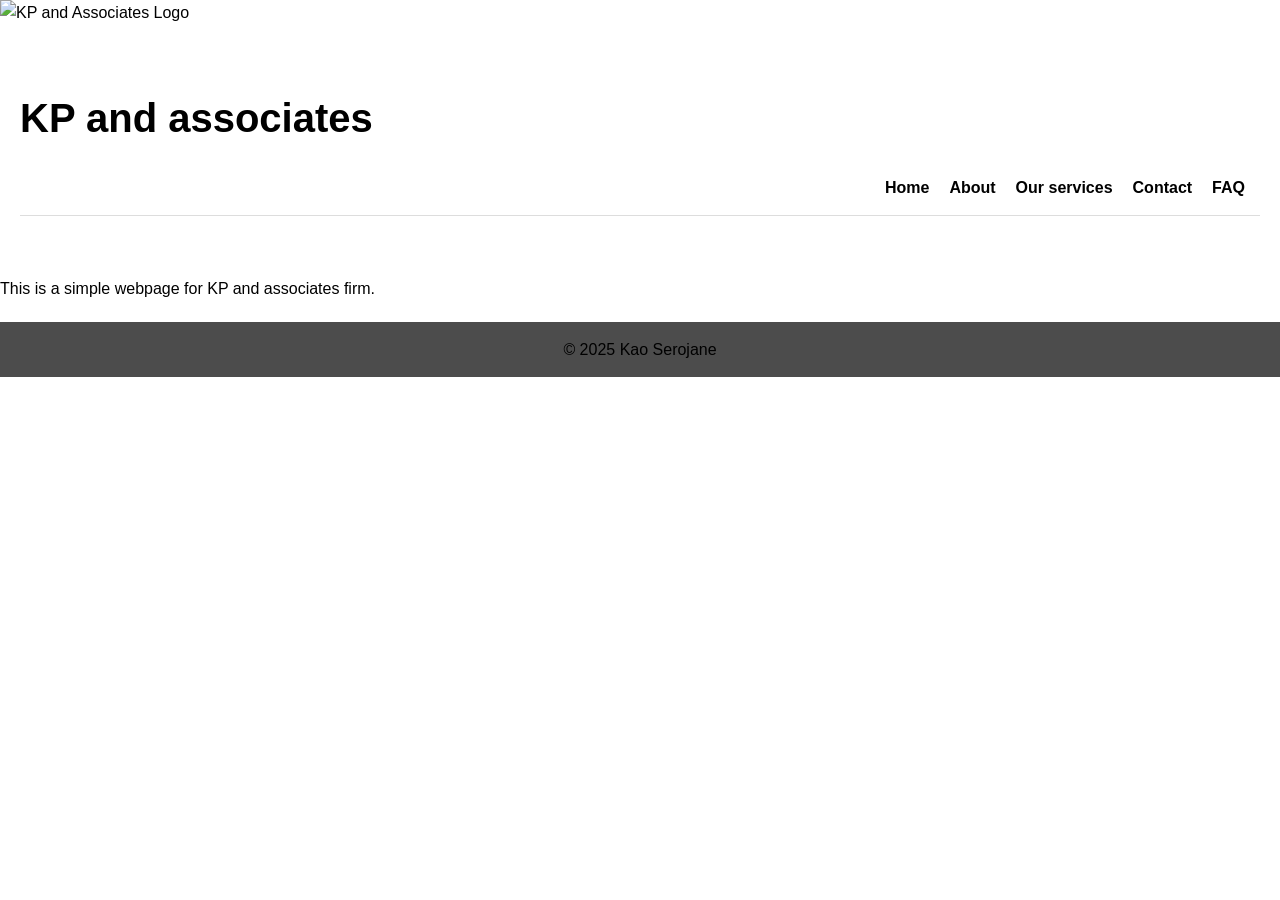
==== index.html @ 7f7d3b13 "added logo" ====
<!DOCTYPE html> 

<html lang="en"> 

<head> 
<link rel="stylesheet" href="styles.css"> 
    <meta charset="UTF-8"> 

    <meta name="viewport" content="width=device-width, initial-scale=1.0"> 


    <title>KP and associates</title> 
<img src="C:\Users\kaose\OneDrive\Pictures\KP and associates logo.png" alt="KP and Associates Logo" class="logo">


</head> 

<body> 

    <header> 


        <h1>KP and associates</h1> 
        
        <nav>
           <a href="index.html">Home</a> 
            <a href="About us.html">About</a> 
            <a href="Services.html">Our services</a> 
            <a href="Contact.html">Contact</a> 
            <a href="FAQ.html">FAQ</a> 
        </nav>


    </header> 

 

    <main> 


        <p>This is a simple webpage for KP and associates firm.</p> 
        




         

        

    </main> 

 

    <footer> 


        <p>&copy; 2025 Kao Serojane</p> 


    </footer> 

 

</body> 

</html>
---- styles.css ----
* {
    margin: 0;
    padding: 0;
    box-sizing: border-box;
}

/* Body styling */
body {
    font-family: Arial, sans-serif;
    background: #ffffff;   /* white background */
    color: #000000;        /* black text */
    line-height: 1.6;
}

/* Navigation bar */
nav {
   display: flex;
    justify-content: right;
    align-items: right;
    background: #ffffff;
    padding: 15px;
    gap: 20px;
    border-bottom: 1px solid #ddd;
}

/* Nav links */
nav a {
     color: #000;
    text-decoration: none;
    font-weight: bold;
}

nav a:hover {
     color: #0077cc;
}



button:hover {
    background: #00aacc;
}

/* Header / Hero section */
header {
    text-align: left;
    padding: 60px 20px;
}

header h1 {
    font-size: 2.5rem;
    margin-bottom: 10px;
}

header p {
    font-size: 1.2rem;
}

/* Sections */
section {
    padding: 40px 20px;
    max-width: 900px;
    margin: auto;
}
  
/* Cards (for projects/services) */
.card {
    background: #ffffff;
    padding: 20px;
    margin: 20px 0;
    border-radius: 10px;
    border: 2px solid #140303;
    box-shadow: 0 2px 8px rgba(0, 0, 0, 0.05);
    transition: 0.3s;
    flex: 1;
    
}

.card:hover {
    transform: translateY(-5px);
}
.services-container {
    display: flex;
    grid-template-columns: repeat(2, 1fr); /* 2 columns */
    gap: 20px;
}


/* Footer */
footer {
    text-align: center;
    padding: 15px;
    background: rgba(0, 0, 0, 0.7);
    margin-top: 20px;
}
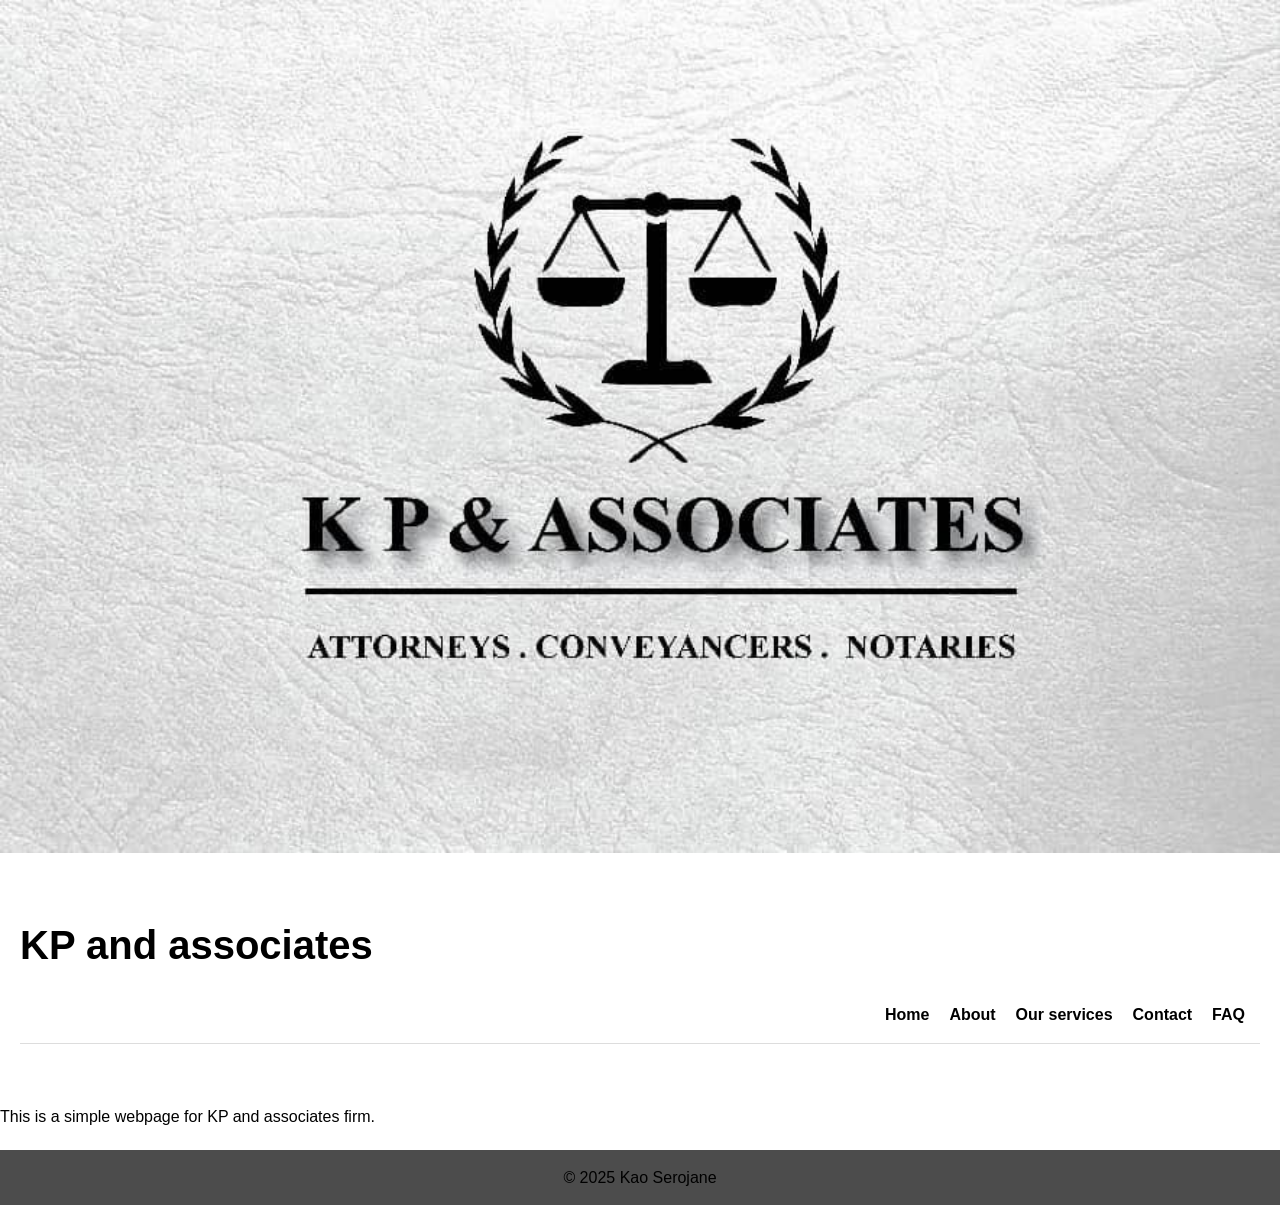
==== commit 1ff39ac4: "Added styling to banner" ====
--- a/index.html
+++ b/index.html
@@ -10,7 +10,7 @@
 
 
     <title>KP and associates</title> 
-<img src="C:\Users\kaose\OneDrive\Pictures\KP and associates logo.png" alt="KP and Associates Logo" class="logo">
+<img src="KP and associates logo.png" alt="KP and Associates Logo" class="banner-logo">
 
 
 </head> 
--- a/styles.css
+++ b/styles.css
@@ -84,7 +84,11 @@
     grid-template-columns: repeat(2, 1fr); /* 2 columns */
     gap: 20px;
 }
-
+.banner-logo {
+    width: 100%;
+    height: auto;
+    display: block
+}
 
 /* Footer */
 footer {
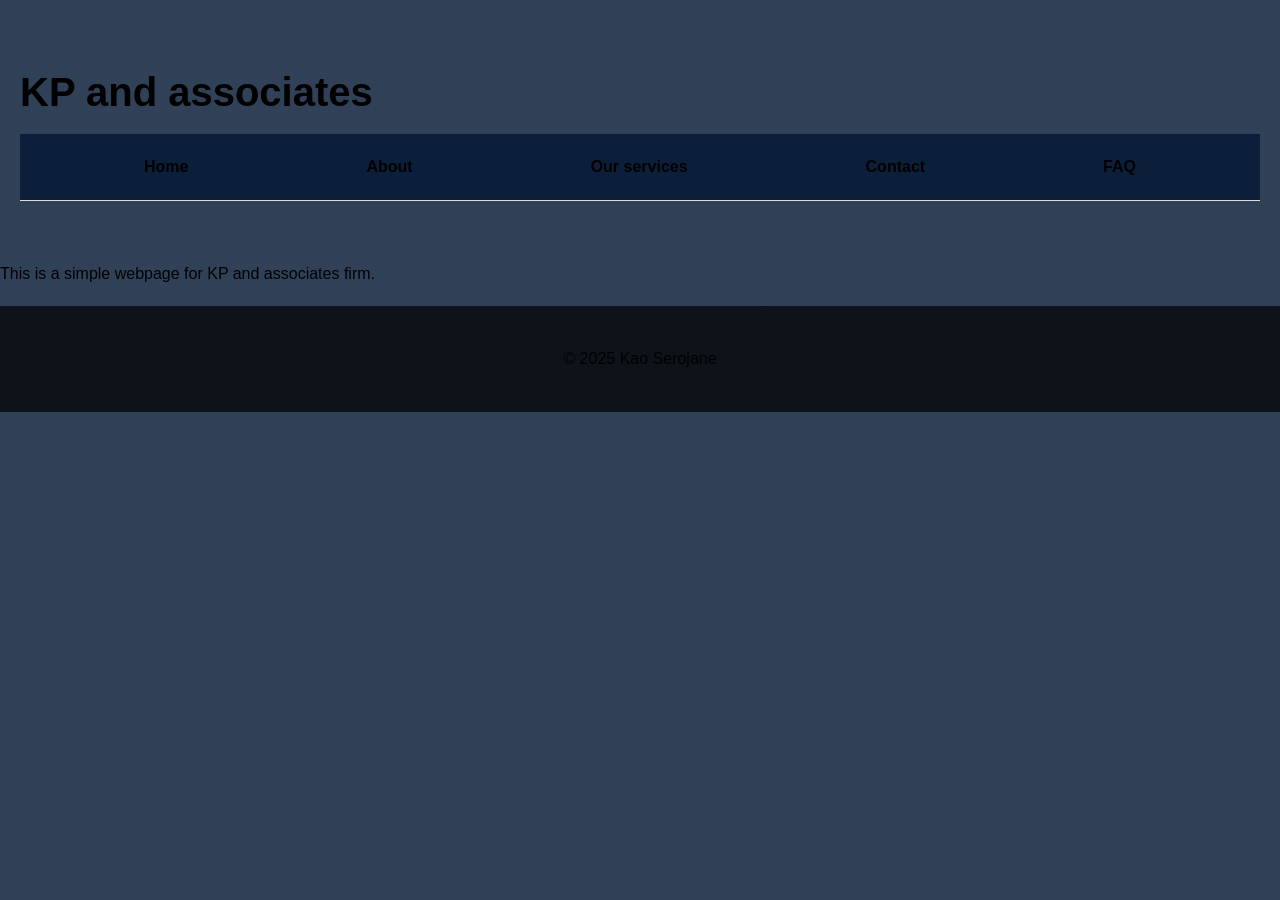
==== commit 543aac4a: "Added styling" ====
--- a/index.html
+++ b/index.html
@@ -10,7 +10,7 @@
 
 
     <title>KP and associates</title> 
-<img src="KP and associates logo.png" alt="KP and Associates Logo" class="banner-logo">
+
 
 
 </head> 
--- a/styles.css
+++ b/styles.css
@@ -8,7 +8,17 @@
 /* Body styling */
 body {
     font-family: Arial, sans-serif;
-    background: #ffffff;   /* white background */
+    background: linear-gradient(
+        rgba(11, 31, 58, 0.85),
+        rgba(11, 31, 58, 0.85)
+    ),
+    url('C:\Users\kaose\OneDrive\Desktop\bida25-286\background image.jpg');
+
+    background-size: cover;
+    background-position: center;
+    background-attachment: fixed;
+
+    color: white;
     color: #000000;        /* black text */
     line-height: 1.6;
 }
@@ -16,12 +26,13 @@
 /* Navigation bar */
 nav {
    display: flex;
-    justify-content: right;
-    align-items: right;
-    background: #ffffff;
-    padding: 15px;
+    justify-content: space-between;
+    align-items: center;
+    background: #0b1f3a;
+    padding: 20px 10%;
     gap: 20px;
     border-bottom: 1px solid #ddd;
+    position: sticky;
 }
 
 /* Nav links */
@@ -39,6 +50,7 @@
 
 button:hover {
     background: #00aacc;
+
 }
 
 /* Header / Hero section */
@@ -66,18 +78,18 @@
 /* Cards (for projects/services) */
 .card {
     background: #ffffff;
-    padding: 20px;
+    padding: 30px;
     margin: 20px 0;
-    border-radius: 10px;
+    border-radius: 12px;
     border: 2px solid #140303;
-    box-shadow: 0 2px 8px rgba(0, 0, 0, 0.05);
+    box-shadow: 0 4px 12px rgba(0, 0, 0, 0.1);
     transition: 0.3s;
     flex: 1;
     
 }
 
 .card:hover {
-    transform: translateY(-5px);
+    transform: translateY(-10px);
 }
 .services-container {
     display: flex;
@@ -87,13 +99,16 @@
 .banner-logo {
     width: 100%;
     height: auto;
-    display: block
+    object-fit: contain;
+    display: block;
+    max-width: 1200px;
+    margin: auto;
 }
 
 /* Footer */
 footer {
     text-align: center;
-    padding: 15px;
+    padding: 40px;
     background: rgba(0, 0, 0, 0.7);
     margin-top: 20px;
 }
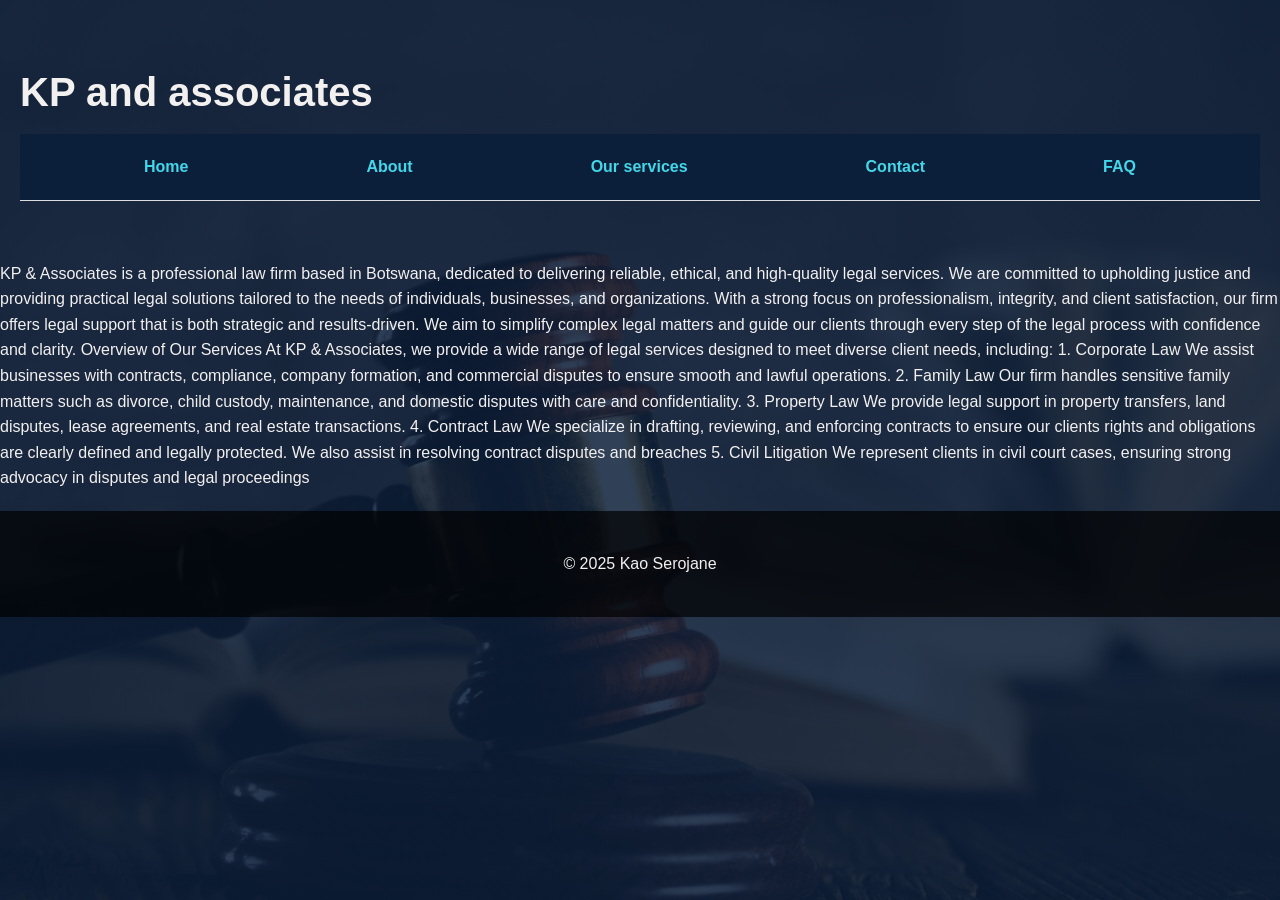
==== commit 9d32e3bd: "Added content" ====
--- a/index.html
+++ b/index.html
@@ -38,7 +38,35 @@
     <main> 
 
 
-        <p>This is a simple webpage for KP and associates firm.</p> 
+        <p>KP & Associates is a professional law firm based in Botswana, dedicated to delivering reliable, ethical, and high-quality legal services. We are committed to upholding justice and providing practical legal solutions tailored to the needs of individuals, businesses, and organizations.
+
+With a strong focus on professionalism, integrity, and client satisfaction, our firm offers legal support that is both strategic and results-driven. We aim to simplify complex legal matters and guide our clients through every step of the legal process with confidence and clarity.
+Overview of Our Services
+
+
+
+At KP & Associates, we provide a wide range of legal services designed to meet diverse client needs, including:
+
+1. Corporate Law
+
+We assist businesses with contracts, compliance, company formation, and commercial disputes to ensure smooth and lawful operations.
+
+2. Family Law
+
+Our firm handles sensitive family matters such as divorce, child custody, maintenance, and domestic disputes with care and confidentiality.
+
+3. Property Law
+
+We provide legal support in property transfers, land disputes, lease agreements, and real estate transactions.
+
+4. Contract Law
+
+We specialize in drafting, reviewing, and enforcing contracts to ensure our clients rights and obligations are clearly defined and legally protected. We also assist in resolving contract disputes and breaches
+
+5. Civil Litigation
+
+We represent clients in civil court cases, ensuring strong advocacy in disputes and legal proceedings
+</p> 
         
 
 
--- a/styles.css
+++ b/styles.css
@@ -12,15 +12,16 @@
         rgba(11, 31, 58, 0.85),
         rgba(11, 31, 58, 0.85)
     ),
-    url('C:\Users\kaose\OneDrive\Desktop\bida25-286\background image.jpg');
+    url('background image.jpg');
 
     background-size: cover;
     background-position: center;
     background-attachment: fixed;
 
     color: white;
-    color: #000000;        /* black text */
+    color: #f3f0f0;        /* black text */
     line-height: 1.6;
+    text-decoration-color: #f3f0f0;
 }
 
 /* Navigation bar */
@@ -37,13 +38,13 @@
 
 /* Nav links */
 nav a {
-     color: #000;
+     color: #44d6e9;
     text-decoration: none;
     font-weight: bold;
 }
 
 nav a:hover {
-     color: #0077cc;
+     color: #f5f8f8;
 }
 
 
@@ -85,7 +86,7 @@
     box-shadow: 0 4px 12px rgba(0, 0, 0, 0.1);
     transition: 0.3s;
     flex: 1;
-    
+    text-decoration-color: #080808;
 }
 
 .card:hover {
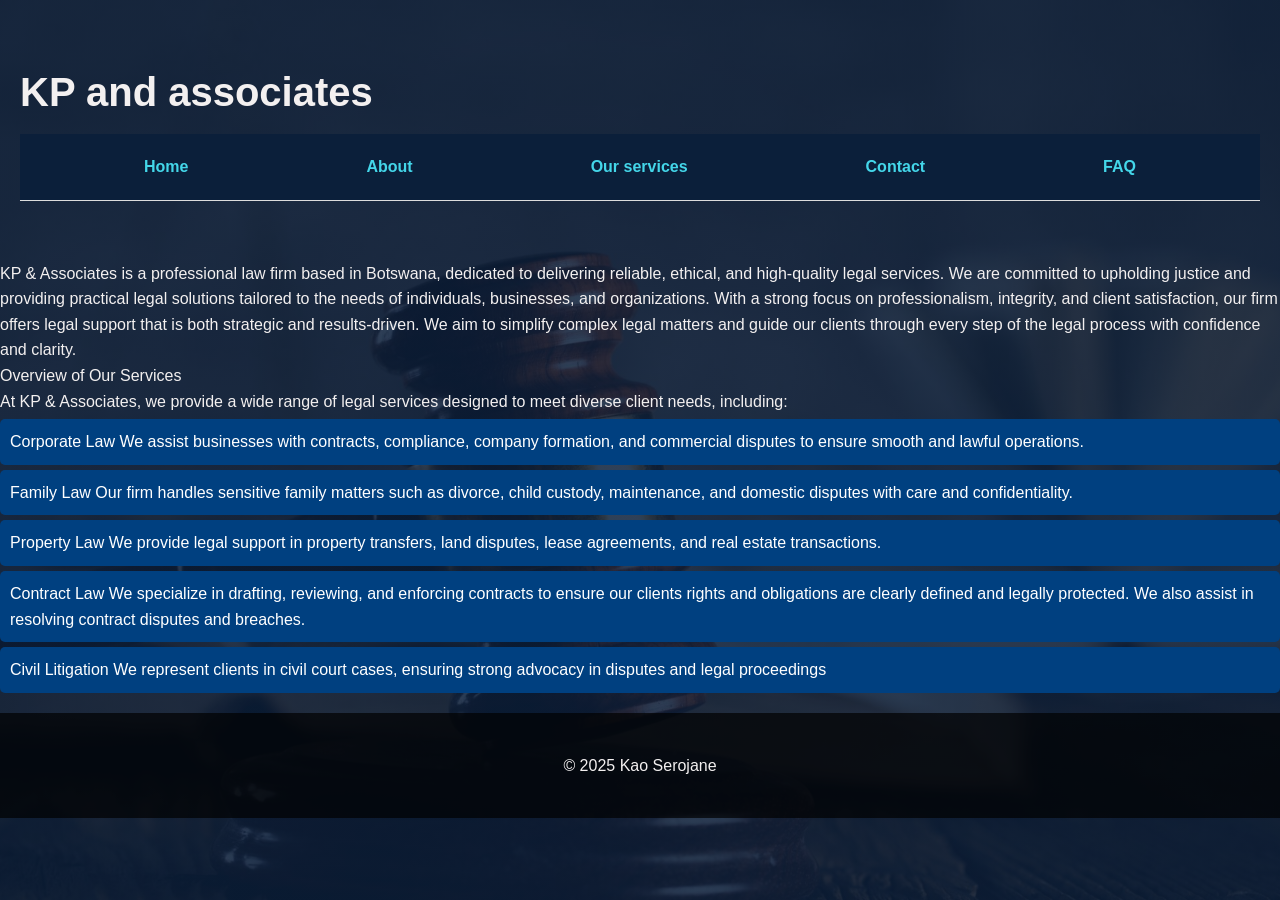
==== commit 13a4d51e: "Added styling" ====
--- a/index.html
+++ b/index.html
@@ -40,43 +40,39 @@
 
         <p>KP & Associates is a professional law firm based in Botswana, dedicated to delivering reliable, ethical, and high-quality legal services. We are committed to upholding justice and providing practical legal solutions tailored to the needs of individuals, businesses, and organizations.
 
-With a strong focus on professionalism, integrity, and client satisfaction, our firm offers legal support that is both strategic and results-driven. We aim to simplify complex legal matters and guide our clients through every step of the legal process with confidence and clarity.
+With a strong focus on professionalism, integrity, and client satisfaction, our firm offers legal support that is both strategic and results-driven. We aim to simplify complex legal matters and guide our clients through every step of the legal process with confidence and clarity.</p>
 Overview of Our Services
 
 
-
+<ul>
 At KP & Associates, we provide a wide range of legal services designed to meet diverse client needs, including:
 
-1. Corporate Law
+<li> Corporate Law
 
-We assist businesses with contracts, compliance, company formation, and commercial disputes to ensure smooth and lawful operations.
+We assist businesses with contracts, compliance, company formation, and commercial disputes to ensure smooth and lawful operations.</li>
 
-2. Family Law
+<li> Family Law
 
-Our firm handles sensitive family matters such as divorce, child custody, maintenance, and domestic disputes with care and confidentiality.
+Our firm handles sensitive family matters such as divorce, child custody, maintenance, and domestic disputes with care and confidentiality.</li>
 
-3. Property Law
+<li> Property Law
 
-We provide legal support in property transfers, land disputes, lease agreements, and real estate transactions.
+We provide legal support in property transfers, land disputes, lease agreements, and real estate transactions.</li>
 
-4. Contract Law
+<li> Contract Law
 
-We specialize in drafting, reviewing, and enforcing contracts to ensure our clients rights and obligations are clearly defined and legally protected. We also assist in resolving contract disputes and breaches
+We specialize in drafting, reviewing, and enforcing contracts to ensure our clients rights and obligations are clearly defined and legally protected. We also assist in resolving contract disputes and breaches.</li>
 
-5. Civil Litigation
+<li> Civil Litigation
 
-We represent clients in civil court cases, ensuring strong advocacy in disputes and legal proceedings
-</p> 
+We represent clients in civil court cases, ensuring strong advocacy in disputes and legal proceedings</li>
+</ul>
         
 
 
 
 
-         
-
-        
-
-    </main> 
+         </main> 
 
  
 
--- a/styles.css
+++ b/styles.css
@@ -112,4 +112,17 @@
     padding: 40px;
     background: rgba(0, 0, 0, 0.7);
     margin-top: 20px;
-}+}
+
+ul {
+  list-style-type: none;   /* removes default bullets */
+  padding: 0;
+}
+
+ul li {
+  background: #004080;     /* firm color */
+  color: white;
+  margin: 5px 0;
+  padding: 10px;
+  border-radius: 5px;
+}
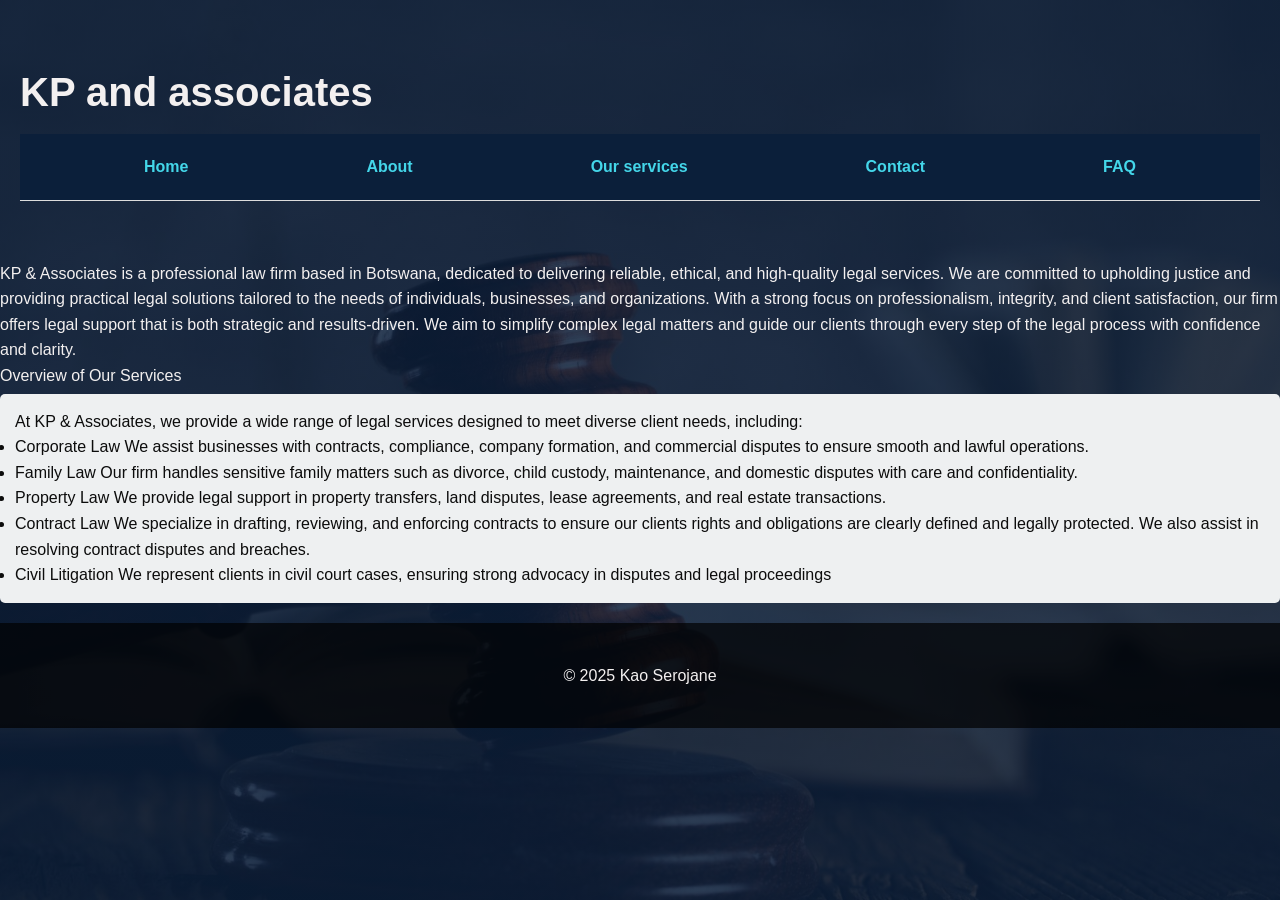
==== commit e6227b7d: "Added styling" ====
--- a/index.html
+++ b/index.html
@@ -44,7 +44,7 @@
 Overview of Our Services
 
 
-<ul>
+<ul class="home-list">
 At KP & Associates, we provide a wide range of legal services designed to meet diverse client needs, including:
 
 <li> Corporate Law
--- a/styles.css
+++ b/styles.css
@@ -114,15 +114,33 @@
     margin-top: 20px;
 }
 
-ul {
-  list-style-type: none;   /* removes default bullets */
-  padding: 0;
+
+
+.home-list {
+  background: #eef0f1;     /* firm color */
+  color: rgb(12, 12, 12);
+  margin: 5px 0;
+  padding: 15px;
+  border-radius: 5px;
+  list-style-type: disc;
 }
 
-ul li {
-  background: #004080;     /* firm color */
-  color: white;
-  margin: 5px 0;
-  padding: 10px;
-  border-radius: 5px;
+.aboutus-list{
+    background: #f3f0f0;
+    color: #080808;
+margin: 5px 0;
+padding: 15px;
+border-radius: 5px;
+list-style-type: disc;
+
 }
+
+.contact-list{
+    background: #eef0f1;
+    color: #080808;
+    margin: 5px 0;
+    padding: 15px;
+    border-radius: 5px;
+    list-style-type: disc;
+
+}
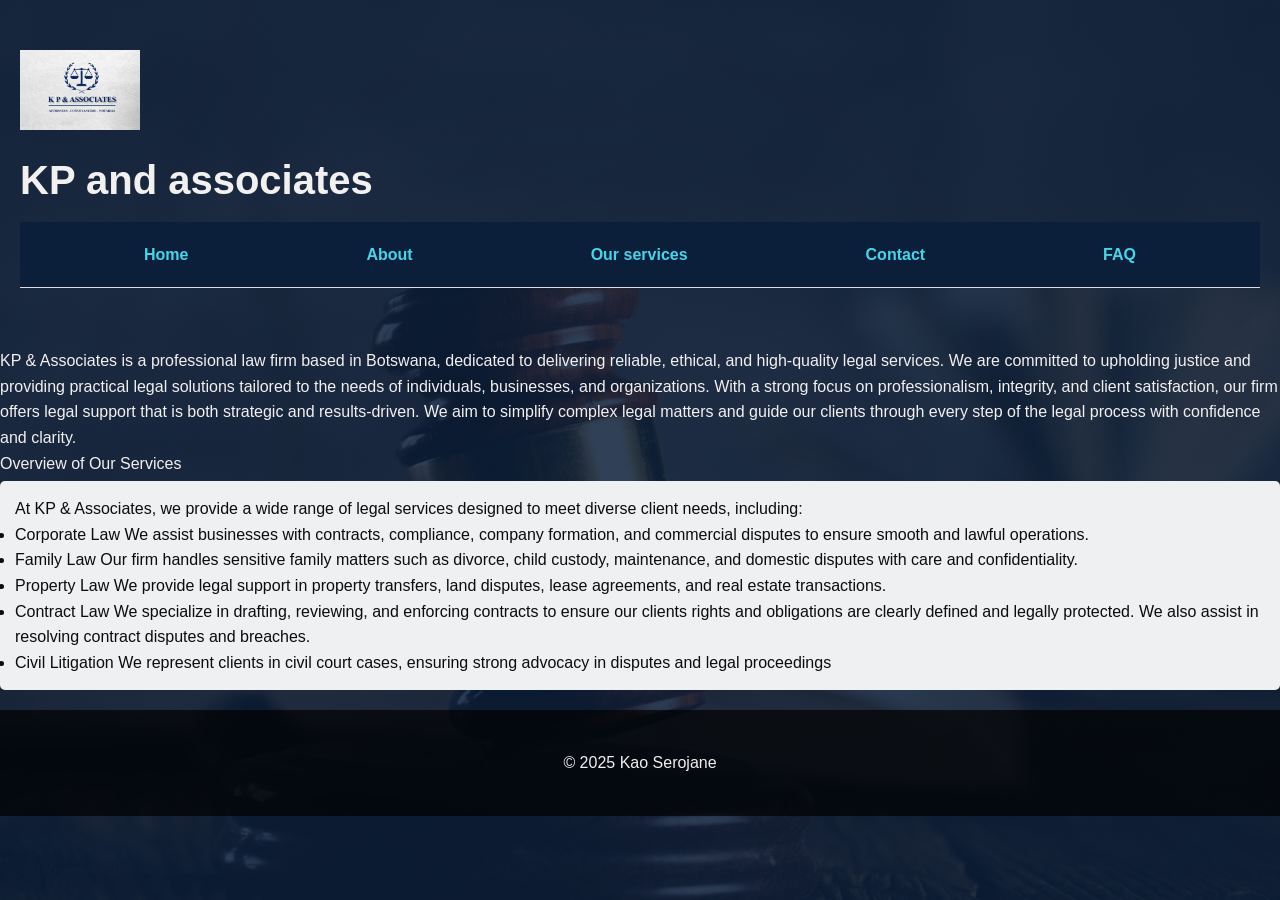
==== commit 07b4965b: "Added styling" ====
--- a/index.html
+++ b/index.html
@@ -18,7 +18,9 @@
 <body> 
 
     <header> 
-
+<div class="logo-container">
+    <img src="kp and associates logo pt2.png" alt="KP & Associates Logo">
+  </div>
 
         <h1>KP and associates</h1> 
         
--- a/styles.css
+++ b/styles.css
@@ -97,13 +97,11 @@
     grid-template-columns: repeat(2, 1fr); /* 2 columns */
     gap: 20px;
 }
-.banner-logo {
-    width: 100%;
-    height: auto;
-    object-fit: contain;
-    display: block;
-    max-width: 1200px;
-    margin: auto;
+.logo-container img {
+   width: 120px; /* adjust size */
+  height: auto;
+  position: relative;
+  top: -10px; /* moves it slightly above the nav bar */ 
 }
 
 /* Footer */
